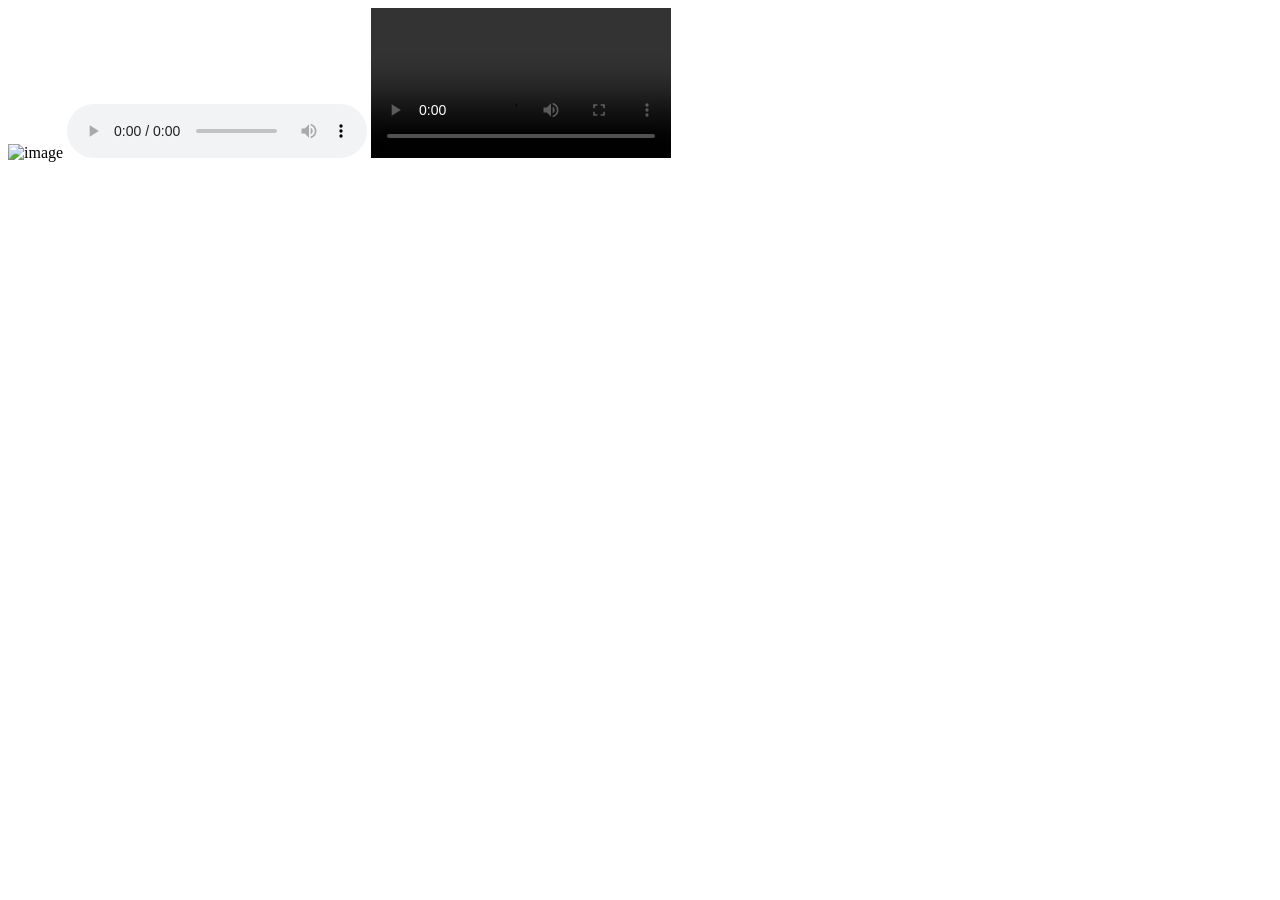
==== HTML/about.html @ 3cfee76d "html completed" ====
<!DOCTYPE html>
<html lang="en">
<head>
    <meta charset="UTF-8">
    <meta name="viewport" content="width=device-width, initial-scale=1.0">
    <title>Document</title>
</head>
<body>
    <img src="./asset/photo image.jpg" height="1500px" width="1500px" alt="image">
    <audio src="./asset/Bodhai-Kaname-MassTamilan.fm.mp3" controls autoplay loop ></audio>
    <video src="./asset/c:\Users\KPRCAS\Downloads\14890784_2160_3840_30fps.mp4" controls></video>
</body>
</html>
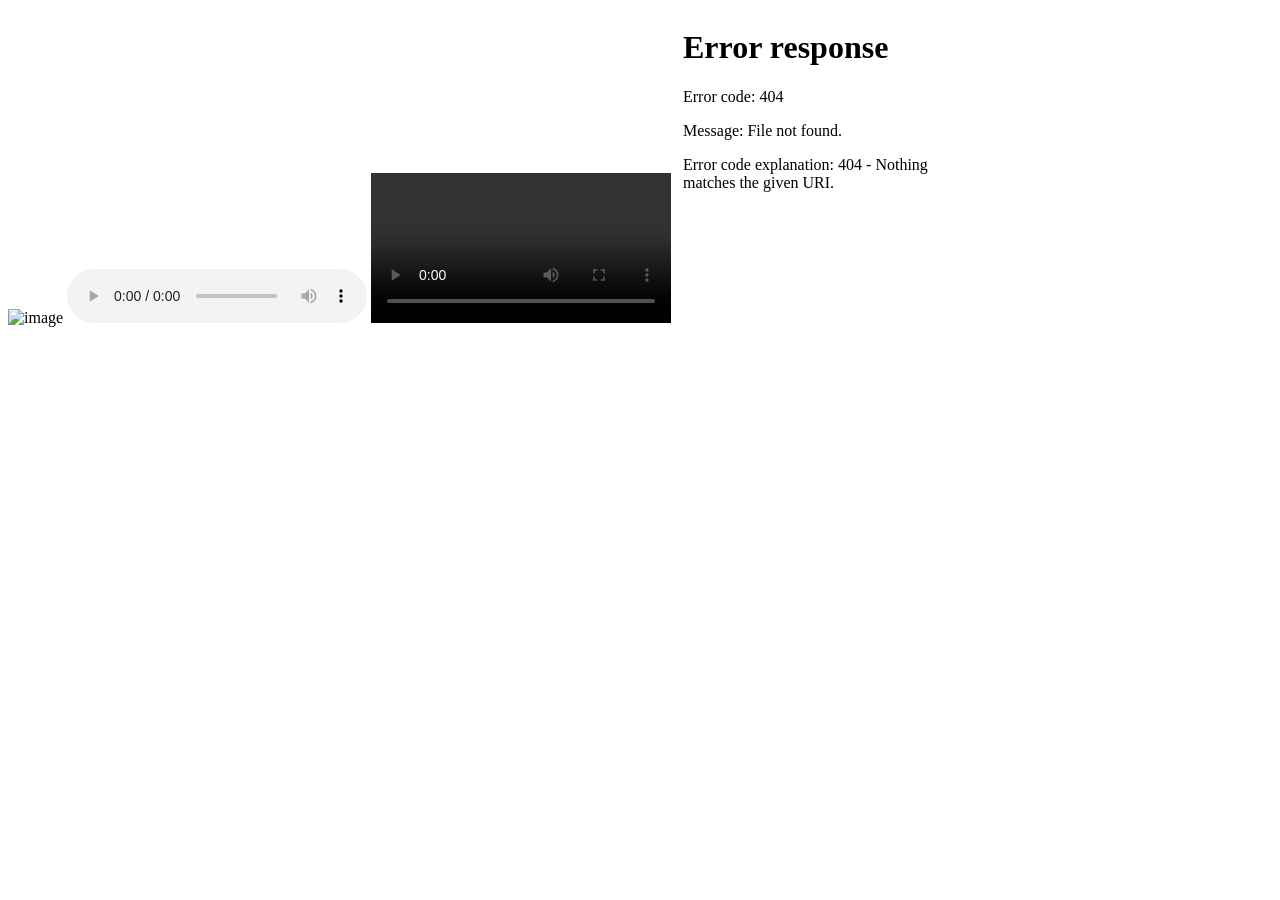
==== commit 7c6d9cb7: "CSS Basic and Box model" ====
--- a/HTML/about.html
+++ b/HTML/about.html
@@ -9,5 +9,6 @@
     <img src="./asset/photo image.jpg" height="1500px" width="1500px" alt="image">
     <audio src="./asset/Bodhai-Kaname-MassTamilan.fm.mp3" controls autoplay loop ></audio>
     <video src="./asset/c:\Users\KPRCAS\Downloads\14890784_2160_3840_30fps.mp4" controls></video>
+    <iframe src="<iframe width="560" height="315" src="https://www.youtube.com/embed/3k4uWfH8N9g?si=GoofcH0-OeRwDFro" title="YouTube video player" frameborder="0" allow="accelerometer; autoplay; clipboard-write; encrypted-media; gyroscope; picture-in-picture; web-share" referrerpolicy="strict-origin-when-cross-origin" allowfullscreen></iframe>
 </body>
 </html>
